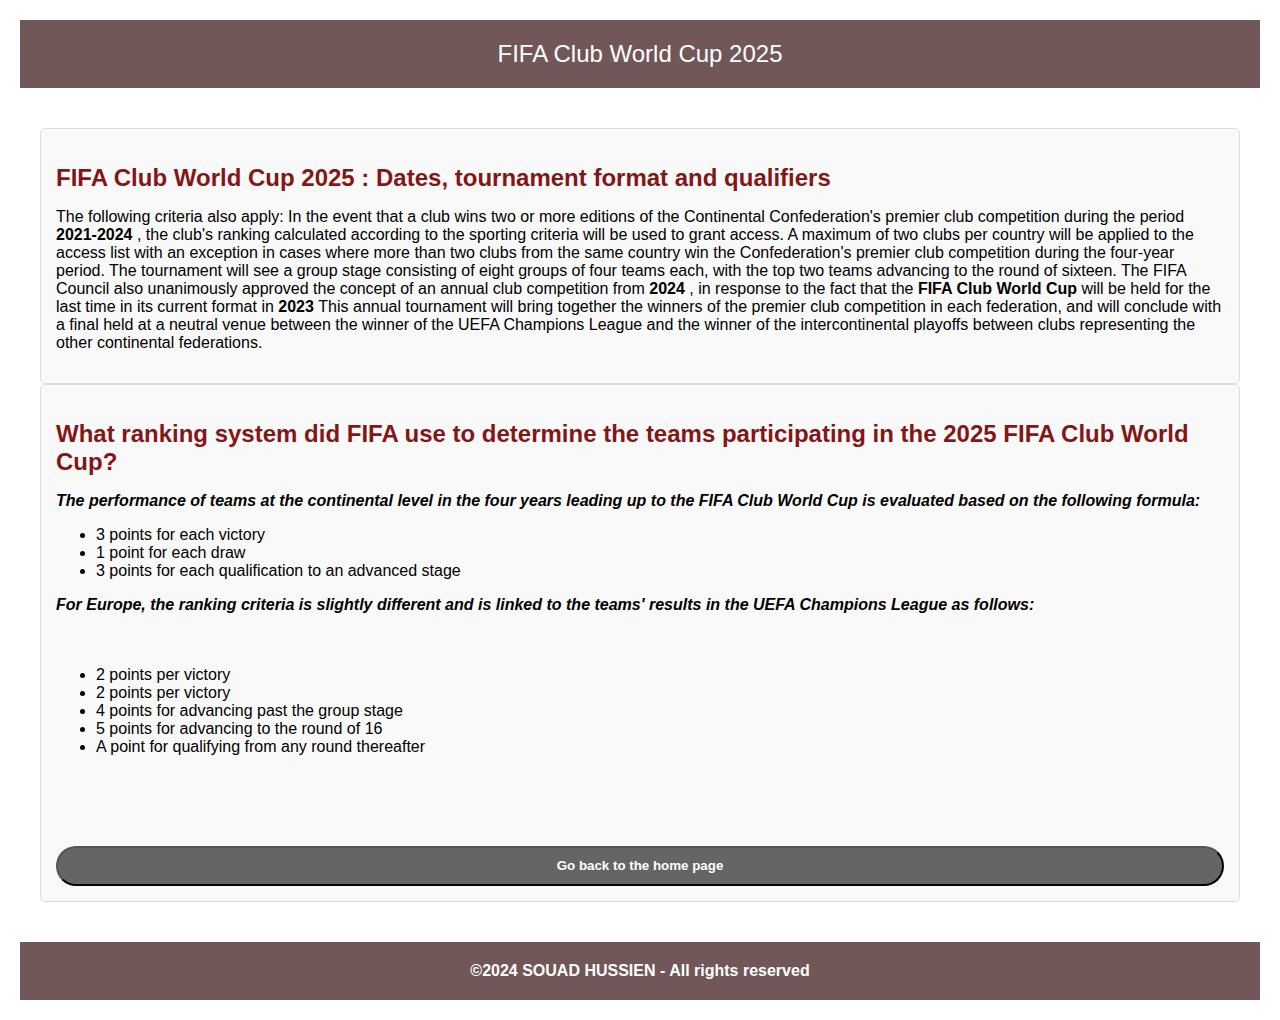
==== index2.html @ 81d300cb "Add files via upload" ====
<!DOCTYPE html>
<html lang="en">
<head>
    <meta charset="UTF-8">
    <meta name="viewport" content="width=device-width, initial-scale=1.0">
    <title>page2</title>
    <link rel="stylesheet" href="style2.css">
</head>
<body>
    <div class="container">
        <!-- start header -->
        <header class="header"> FIFA Club World Cup 2025</header>
        <!-- end header-->


        <!-- start content -->
        <main class="content" >
            <article>
                <h2>FIFA Club World Cup <strong> 2025 </strong>: Dates, tournament format and qualifiers</h2>
                <p>The following criteria also apply:
    
                    In the event that a club wins two or more editions of the Continental Confederation's premier club competition during the period <strong> 2021-2024 </strong>, the club's ranking calculated according to the sporting criteria will be used to grant access.
                    A maximum of two clubs per country will be applied to the access list with an exception in cases where more than two clubs from the same country win the Confederation's premier club competition during the four-year period.
                    The tournament will see a group stage consisting of eight groups of four teams each, with the top two teams advancing to the round of sixteen.
                    The FIFA Council also unanimously approved the concept of an annual club competition from  <strong> 2024 </strong>, in response to the fact that the  <b>FIFA Club World Cup </b> will be held for the last time in its current format in  <strong> 2023 </strong>
                    
                    This annual tournament will bring together the winners of the premier club competition in each federation, and will conclude with a final held at a neutral venue between the winner of the UEFA Champions League and the winner of the intercontinental 
                    playoffs between clubs representing the other continental federations.</p>
            </article>
            <article>
                <h2>What ranking system did FIFA use to determine the teams participating in the 2025 FIFA Club World Cup?</h2>
                <p> <b> <i> The performance of teams at the continental level in the four years leading up to the FIFA Club World Cup is evaluated based on the following formula: </i></b>
                    <br>
                    <ul>
                        <li>
                            3 points for each victory</li>
                        <li> 1 point for each draw</li>
                        <Li>3 points for each qualification to an advanced stage</Li>
                    </ul>
                    <b><i> For Europe, the ranking criteria is slightly different and is linked to the teams' results in the UEFA Champions League as follows: </i></b>
                    <br><br><br>
                    <ul>
                        <li>2 points per victory</li>
                        <li> 2 points per victory</li>
                        <li>4 points for advancing past the group stage</li>
                        <li>5 points for advancing to the round of 16</li>
                        <li> A point for qualifying from any round thereafter</li>
                    </ul>
                </p>
                <br><br><br>
                <button>
                    <a href="index.html">Go back to the home page</a>
                </button>
            </article>
        </main>
        <!-- end content -->

            <!-- start footer -->
            <footer class="footer" ">
                <b>©2024 SOUAD HUSSIEN - All rights reserved</b>
            </footer>
            <!-- end footer -->
    </div> 
</body>
</html>
---- style2.css ----
body {
    font-family: Arial, sans-serif;
    margin: 0;
    padding: 0;
    
}

.container {
    display: grid;
    grid-template-columns: 1fr;
    grid-template-rows: auto 1fr auto;
    grid-template-areas: 
        "header"
        "content"
        "footer";
    gap: 20px;
    padding: 20px;
}

/* start header */
.header {
    grid-area: header;
    background-color: #715757;
    color: white;
    text-align: center;
    padding: 20px;
    font-size: 24px;
    display: flex; 
    justify-content: center; 
    align-items: center; 
}
/* end header */

/* start content */
.content {
    grid-area: content;
    padding: 20px;
    background-color: #fff;
}

.content article {
    padding: 15px;
    background-color: #f9f9f9;
    border: 1px solid #ddd;
    border-radius: 5px;
}

.content article h2 {
    color: #841616;
    margin-bottom: 10px;
}
article button {
    background-color: #656566;
    font-weight: bold;
    width: 100%;
    height: 40px;
    margin-top: 20px;
    border-radius: 20px;
    text-align: center;
}
article button a{
    text-decoration: none;
    color:white;
    font-weight: bold;
}
article button a:hover{
    color: #313b45;
}
/* end content */

/* start footer */
.footer {
    grid-area: footer;
    background-color: #715757;
    color: white;
    text-align: center;
    padding: 20px;
}
/* end footer */

/*  start Media Queries  */
@media (max-width: 768px) {
    .container {
        padding: 10px;
    }

    .header {
        font-size: 20px;
        padding: 10px;
    }

    .content article {
        padding: 10px;
    }

    article button {
        width: 100%;
        margin-left: 0;
    }
}

@media (max-width: 480px) {
    .header {
        font-size: 18px;
        padding: 8px;
    }

    .content article h2 {
        font-size: 20px;
    }

    article button {
        height: 35px;
    }
}
/* end Media Queries */
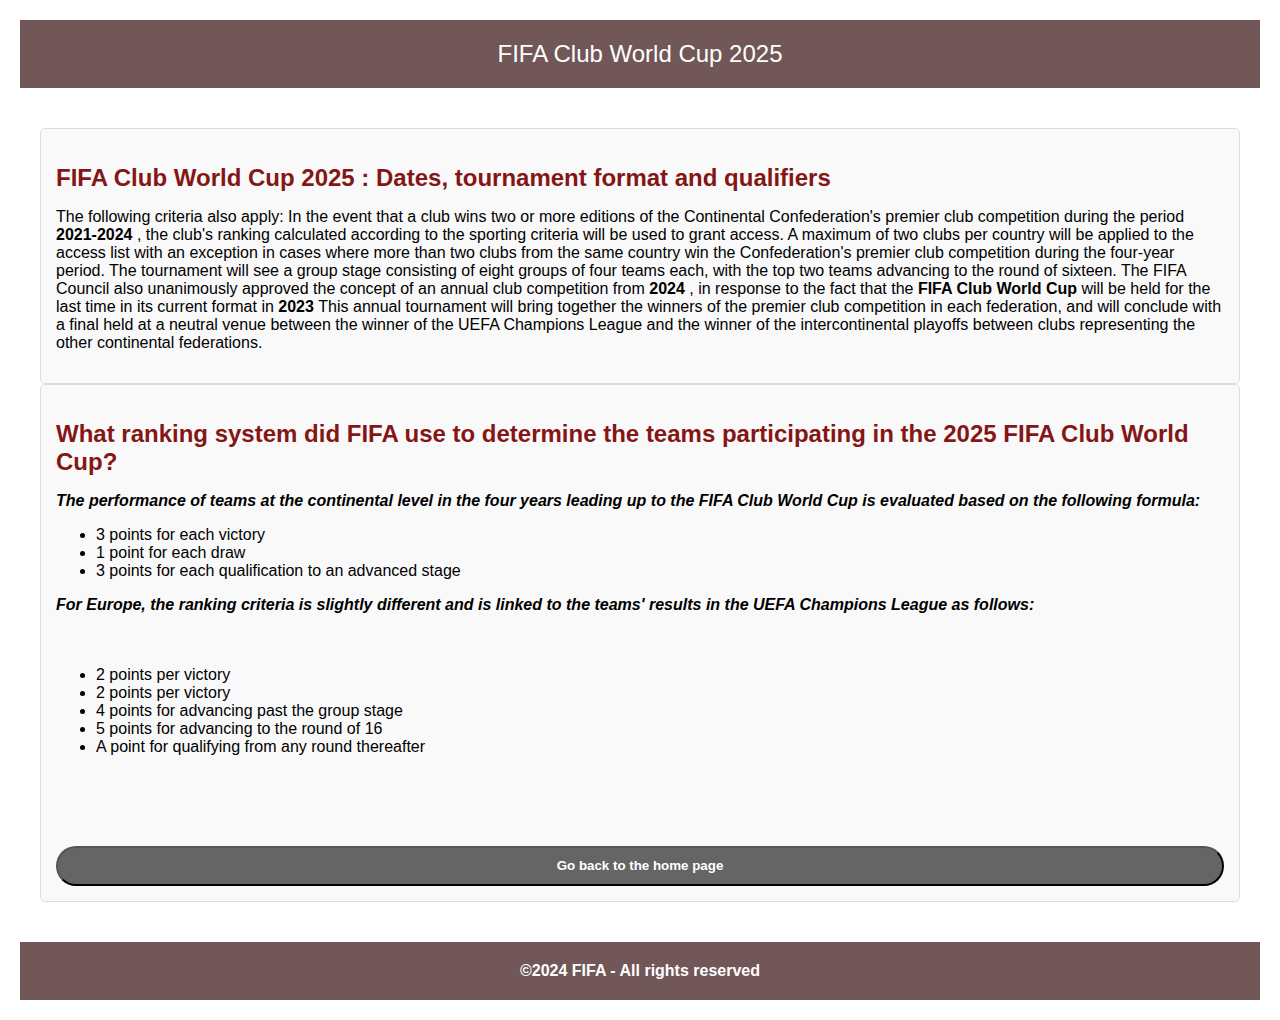
==== commit a25b058b: "Add files via upload" ====
--- a/index2.html
+++ b/index2.html
@@ -57,7 +57,7 @@
 
             <!-- start footer -->
             <footer class="footer" ">
-                <b>©2024 SOUAD HUSSIEN - All rights reserved</b>
+                <b>©2024 FIFA - All rights reserved</b>
             </footer>
             <!-- end footer -->
     </div> 
